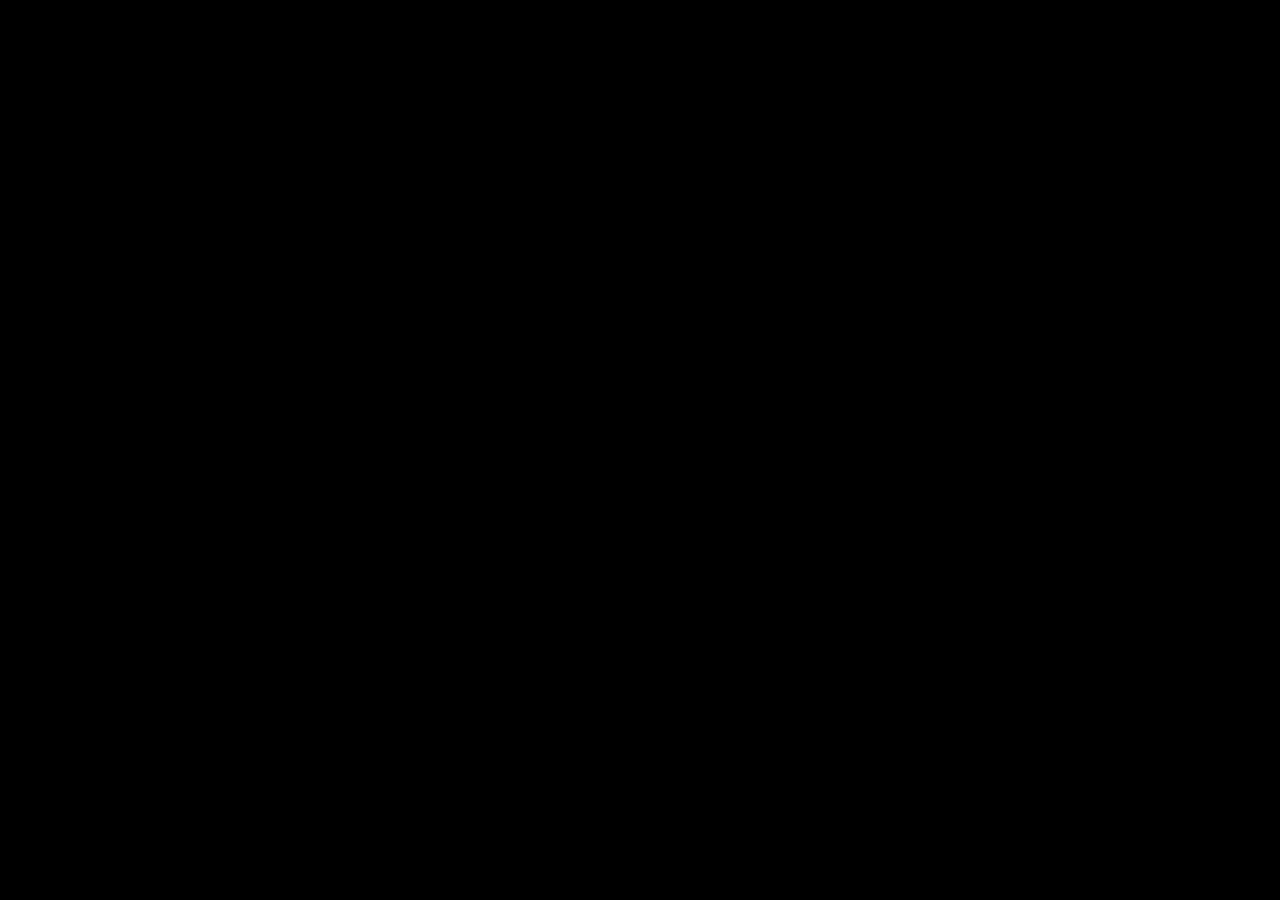
==== pages/connectwallet.html @ 730ada31 "separated some index.html content into index.js" ====
<!DOCTYPE html PUBLIC "-//W3C//DTD HTML 4.01//EN" "http://www.w3.org/TR/html4/strict.dtd">

<html>
  <head>
    <title>Index</title>
    <link rel="shortcut icon" type="png" href="favicon.ico" />
    <meta content="text/html;charset=utf-8" http-equiv="Content-Type" />
    <meta content="utf-8" http-equiv="encoding" />
    <link rel="stylesheet" href="index.css" />
    <meta name="viewport" content="width=device-width, initial-scale=1" />
    <style>
      .hidden {
        display: none;
      }
    </style>
  </head>

  <body style="background-color: black">

  </body>
  </html>
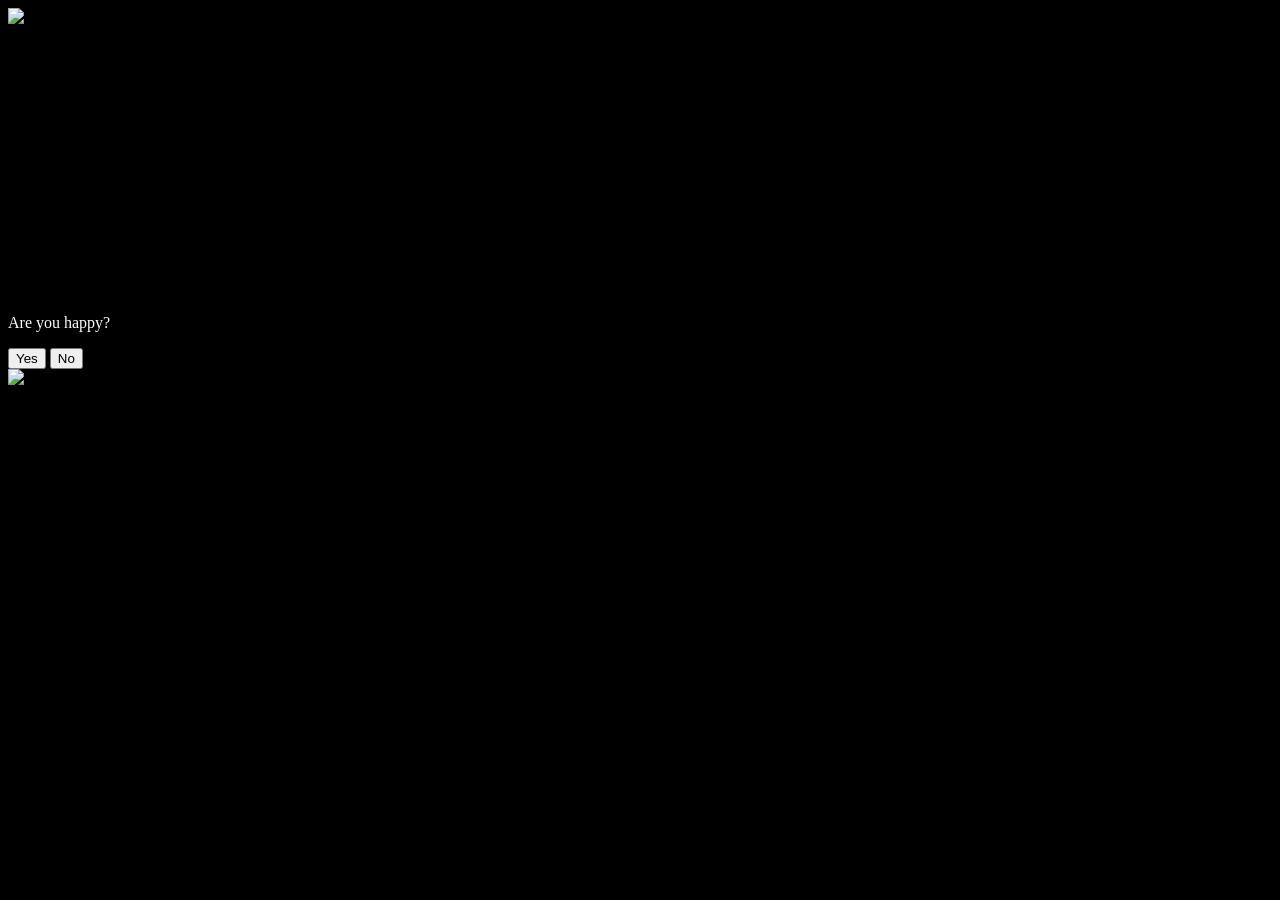
==== commit efb601a6: "refactored questions html and js and fixed redirect to smiley.html" ====
--- a/pages/connectwallet.html
+++ b/pages/connectwallet.html
@@ -3,10 +3,10 @@
 <html>
   <head>
     <title>Index</title>
-    <link rel="shortcut icon" type="png" href="favicon.ico" />
+    <link rel="shortcut icon" type="png" href="images/favicon.ico" />
     <meta content="text/html;charset=utf-8" http-equiv="Content-Type" />
     <meta content="utf-8" http-equiv="encoding" />
-    <link rel="stylesheet" href="index.css" />
+    <link rel="stylesheet" href="styles/index.css" />
     <meta name="viewport" content="width=device-width, initial-scale=1" />
     <style>
       .hidden {
@@ -17,6 +17,147 @@
 
   <body style="background-color: black">
 
+    <div class="topimage">
+      <img class="smileimage" src="images/smileMarcus.jpg" />
+    </div>
+
+    <div style="min-height: 30vh"></div>
+
+
+    <div class="question-container">
+      <div id="question1">
+        <p style="color: white">Are you happy?</p>
+        <button class="btn buttonGreen" onclick="handleQuestion1('yes')">Yes</button>
+        <button class="btn buttonRed" onclick="handleQuestion1('no')">No</button>
+      </div>
+
+      <div id="question2" class="hidden">
+        <p style="color: white">Is it something you can do about it?</p>
+        <button class="btn buttonGreen" onclick="handleQuestion2('yes')">Yes</button>
+        <button class="btn buttonRed" onclick="handleQuestion2('no')">No</button>
+      </div>
+    </div>
+
+    <div id="finalMessage" style="color: white; text-align: center"></div>
+
+    <div id="finalMessageImage">
+      <img class="smilenoun" src="images/smilenoun.jpg" />
+    </div>
+
+    <div id="content" class="hidden">
+      <div style="min-height: 5vh"></div>
+
+      <div class="container">
+        <div class="center">
+          <button
+            class="btn buttonConnectMetamask"
+            id="enableEthereumButton"
+          ></button>
+        </div>
+      </div>
+
+      <div style="min-height: 5vh"></div>
+
+      <div class="container">
+        <div class="center">
+          <p style="color: white">storedData():</p>
+        </div>
+      </div>
+
+      <div class="container">
+        <div class="center">
+          <p style="color: white" id="getValueStateSmartContract"></p>
+        </div>
+      </div>
+
+      <div style="min-height: 5vh"></div>
+
+      <div class="container">
+        <div class="center">
+          <button class="changeStateInContractEvent btn buttonHighContrast">
+            set(uint256 x)
+          </button>
+        </div>
+      </div>
+
+      <div class="container">
+        <div class="center">
+          <input
+            type="text"
+            style="text-align: center"
+            id="setValueSmartContract"
+            placeholder="input uint value"
+          />
+        </div>
+      </div>
+
+      <div style="min-height: 5vh"></div>
+
+      <div class="container">
+        <div class="center">
+          <div class="video-container">
+            <video id="video-preview"></video>
+            <button onclick="takePhoto()">take photo</button>
+          </div>
+        </div>
+      </div>
+
+      <div style="min-height: 5vh"></div>
+
+      <div class="container">
+        <div class="center">
+          <form action="https://github.com/smiledao/frontend">
+            <input
+              type="submit"
+              class="btn buttonHighContrast"
+              value="GitHub"
+            />
+          </form>
+        </div>
+      </div>
+    </div>
+
+    <!-- <body>
+    <input type="file" accept="image/" onchange="loadImg()"><br/>
+    <img id="frame"  width="100px" height="100px"/>
+</body> -->
+
+    <!-- ethers.js library import -->
+    <script
+      src="https://cdn.ethers.io/lib/ethers-5.6.umd.min.js"
+      type="text/javascript"
+    ></script>
+    <!-- jquery import for image data -->
+    <script src="https://ajax.googleapis.com/ajax/libs/jquery/3.5.1/jquery.min.js"></script>
+    <!-- Javascript for this page source -->
+    <script src="scripts/index.js"></script>
+    <script>
+      function handleQuestion1(answer) {
+        if (answer === "no") {
+          document.getElementById("question1").classList.add("hidden");
+          document.getElementById("question2").classList.remove("hidden");
+        } else {
+          document.getElementById("question1").classList.add("hidden");
+          document.getElementById("content").classList.remove("hidden");
+          startCamera();
+          document.getElementById("finalMessage").innerText =
+            "Then, no worries!";
+        }
+      }
+
+      function handleQuestion2(answer) {
+        document.getElementById("question2").classList.add("hidden");
+        document.getElementById("content").classList.remove("hidden");
+        if (answer === "yes") {
+          document.getElementById("finalMessage").innerText =
+            "Okay then go do it!";
+          startCamera();
+        } else {
+          document.getElementById("finalMessage").innerText =
+            "Then, no worries!";
+          startCamera();
+        }
+      }
+    </script>
   </body>
-  </html>
-  +</html>
